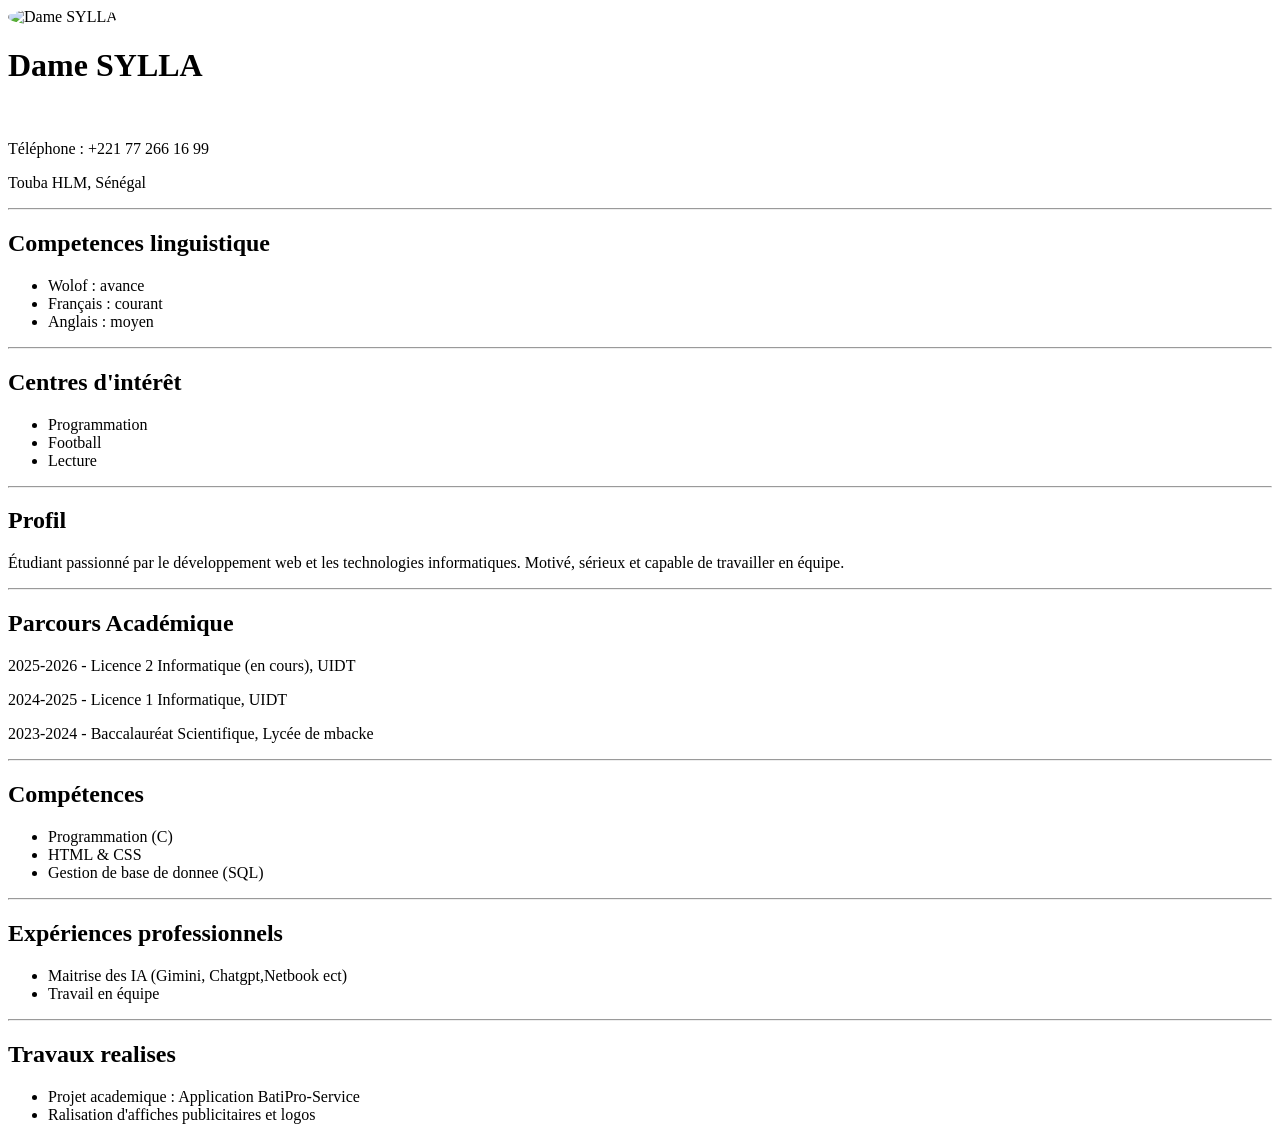
==== index.html @ c87263aa "Update index.html" ====
<!DOCTYPE html>
<html lang="fr">
<head>
    <meta charset="UTF-8">
    <title>CV - Dame SYLLA</title>
    <link rel="stylesheet" href="CV.css">
</head>
<body>
    <div class="sidebare">
        <img src="../image/WhatsApp Image 2026-05-16 at 20.16.46.jpeg" alt="Dame SYLLA" width="150" height="200" style="border-radius: 47%;">
        <h1>Dame SYLLA</h1>
        <p> <a href="mailto : dame.sylla@univ-thies.sn" style="color: white;">Email : dame.sylla@univ-thies.sn </a></p>
        <p>Téléphone : +221 77 266 16 99</p>
        <p>Touba HLM, Sénégal</p>

    <hr>

    <h2>Competences linguistique</h2>

    <ul>
        <li>Wolof : avance</li>
        <li>Français : courant</li>
        <li>Anglais  : moyen</li>
    </ul>

    <hr>

    <h2>Centres d'intérêt</h2>

    <ul>
        <li>Programmation</li>
        <li>Football</li>
        <li>Lecture</li>
    </ul>

    </div>

    <hr>

    <div class="content">
        <h2>Profil</h2>
    <p>
        Étudiant passionné par le développement web et les technologies
        informatiques. Motivé, sérieux et capable de travailler en équipe.
    </p>

    <hr>

    <h2>Parcours Académique</h2>

    <p>2025-2026 - Licence 2 Informatique (en cours), UIDT</p>
    <p>2024-2025 - Licence 1 Informatique, UIDT</p>
    <p>2023-2024 - Baccalauréat Scientifique, Lycée de mbacke</p>

    <hr>

    <h2>Compétences</h2>

    <ul>
        <li>Programmation (C)</li>
        <li>HTML & CSS</li>
        <li>Gestion de base de donnee (SQL)</li>

    </ul>

    <hr>

    <h2>Expériences professionnels</h2>


    <ul>
        <li>Maitrise des IA (Gimini, Chatgpt,Netbook ect)</li>
        <li>Travail en équipe</li>
    </ul>

    <hr>

    <h2>Travaux realises</h2>

    <ul>
        <li>Projet academique : Application BatiPro-Service </li>
        <li>Ralisation d'affiches publicitaires et logos</li>
    </ul>


    </div>
    
</body>
</html>
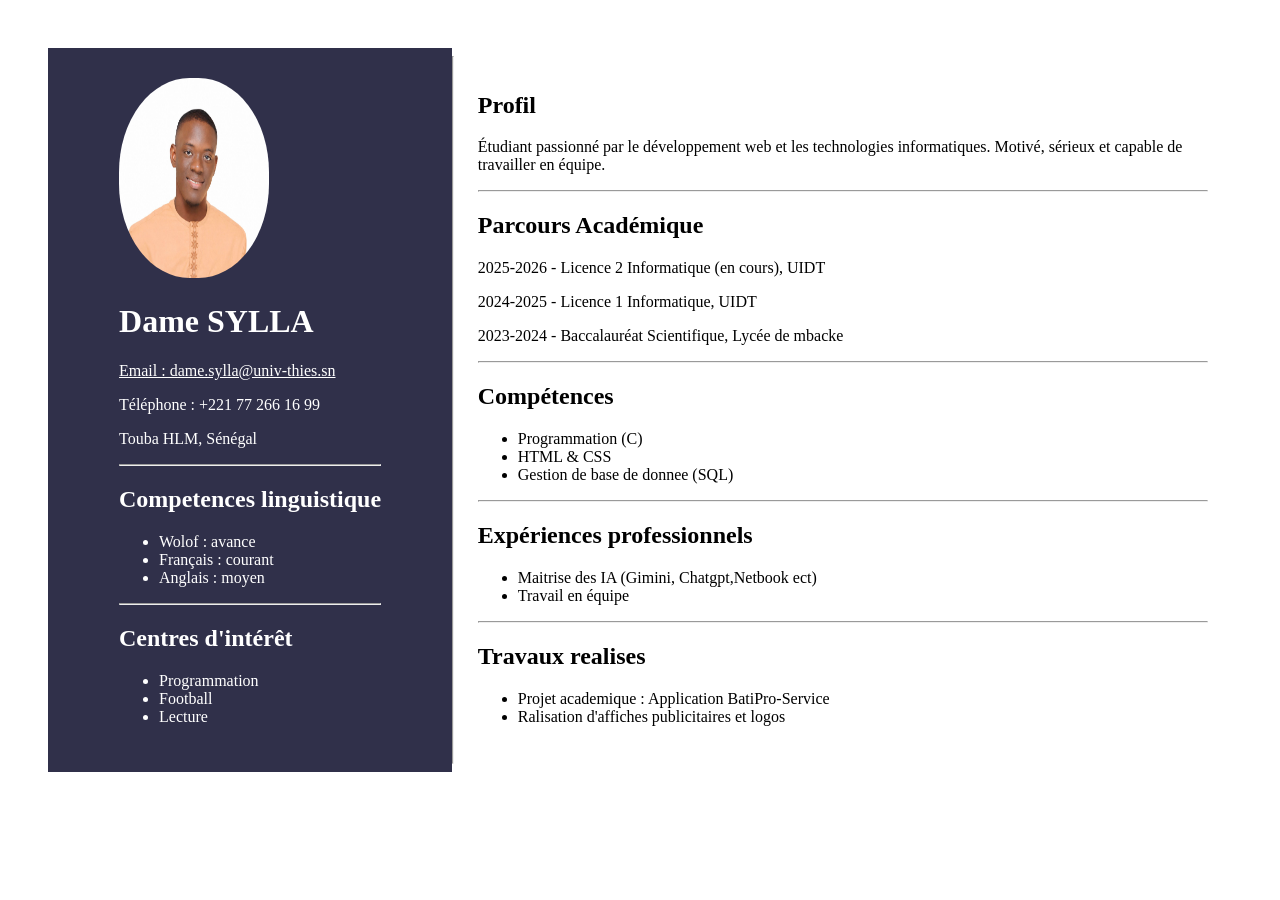
==== commit 0bad5cf7: "Update index.html" ====
--- a/index.html
+++ b/index.html
@@ -7,7 +7,7 @@
 </head>
 <body>
     <div class="sidebare">
-        <img src="../image/WhatsApp Image 2026-05-16 at 20.16.46.jpeg" alt="Dame SYLLA" width="150" height="200" style="border-radius: 47%;">
+        <img src="WhatsApp Image 2026-05-16 at 20.16.46.jpeg" alt="Dame SYLLA" width="150" height="200" style="border-radius: 47%;">
         <h1>Dame SYLLA</h1>
         <p> <a href="mailto : dame.sylla@univ-thies.sn" style="color: white;">Email : dame.sylla@univ-thies.sn </a></p>
         <p>Téléphone : +221 77 266 16 99</p>
--- a/CV.css
+++ b/CV.css
@@ -0,0 +1,18 @@
+.sidebare{ 
+    padding: 30px 6%;
+    color: white;
+    background-color: rgb(48, 48, 74);
+    text-decoration: white;
+}
+.content{
+    flex: 1;
+    padding: 2%;
+
+    background-color: white;
+}
+body{
+    border-radius: 50;
+    padding: 40px;
+    background-color: white;
+    display: flex;
+}
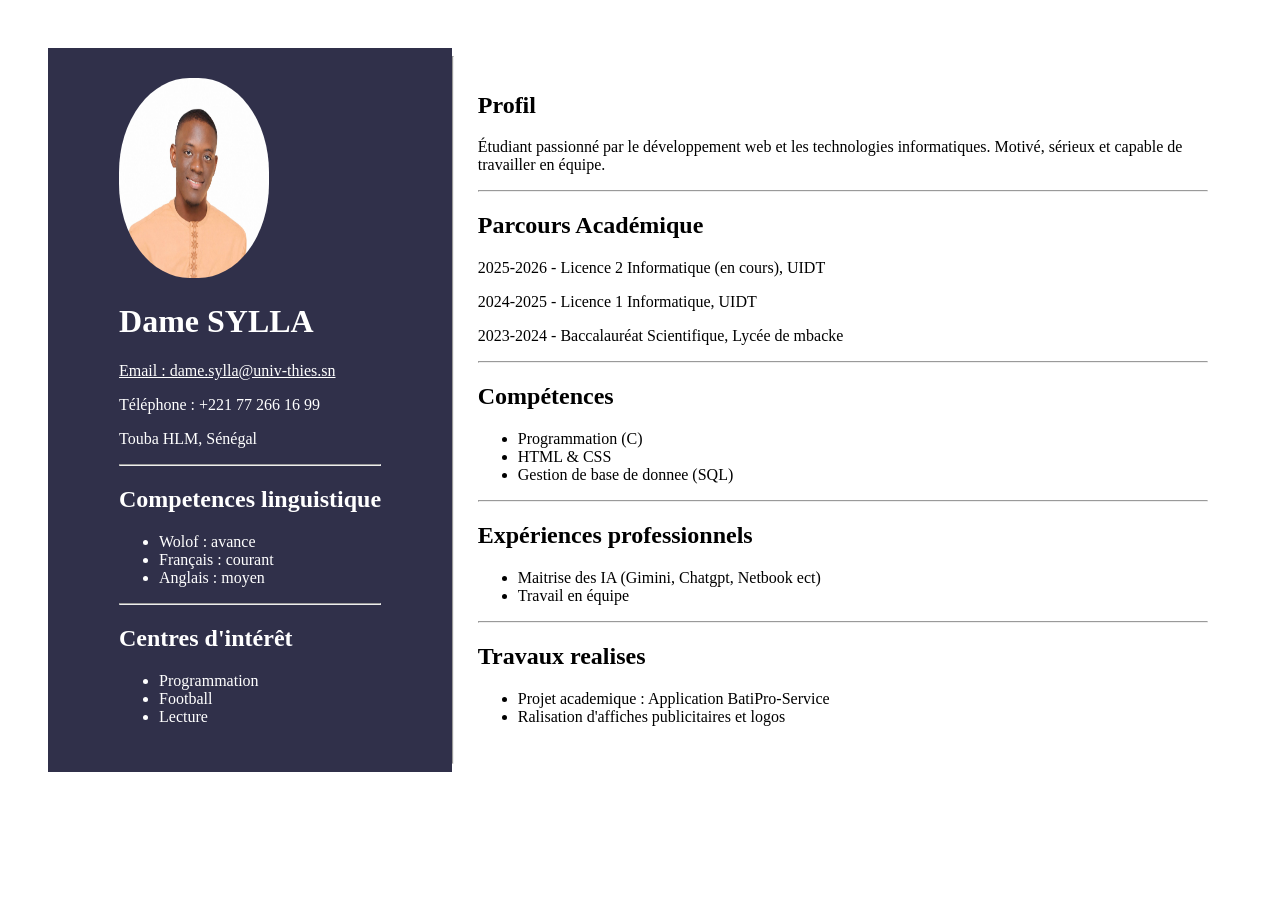
==== commit 7249b0a6: "Update index.html" ====
--- a/index.html
+++ b/index.html
@@ -9,7 +9,7 @@
     <div class="sidebare">
         <img src="WhatsApp Image 2026-05-16 at 20.16.46.jpeg" alt="Dame SYLLA" width="150" height="200" style="border-radius: 47%;">
         <h1>Dame SYLLA</h1>
-        <p> <a href="mailto : dame.sylla@univ-thies.sn" style="color: white;">Email : dame.sylla@univ-thies.sn </a></p>
+        <p> <a href="mailto:dame.sylla@univ-thies.sn" target="_blank" style="color: white;">Email : dame.sylla@univ-thies.sn </a></p>
         <p>Téléphone : +221 77 266 16 99</p>
         <p>Touba HLM, Sénégal</p>
 
@@ -69,7 +69,7 @@
 
 
     <ul>
-        <li>Maitrise des IA (Gimini, Chatgpt,Netbook ect)</li>
+        <li>Maitrise des IA (Gimini, Chatgpt, Netbook ect)</li>
         <li>Travail en équipe</li>
     </ul>
 
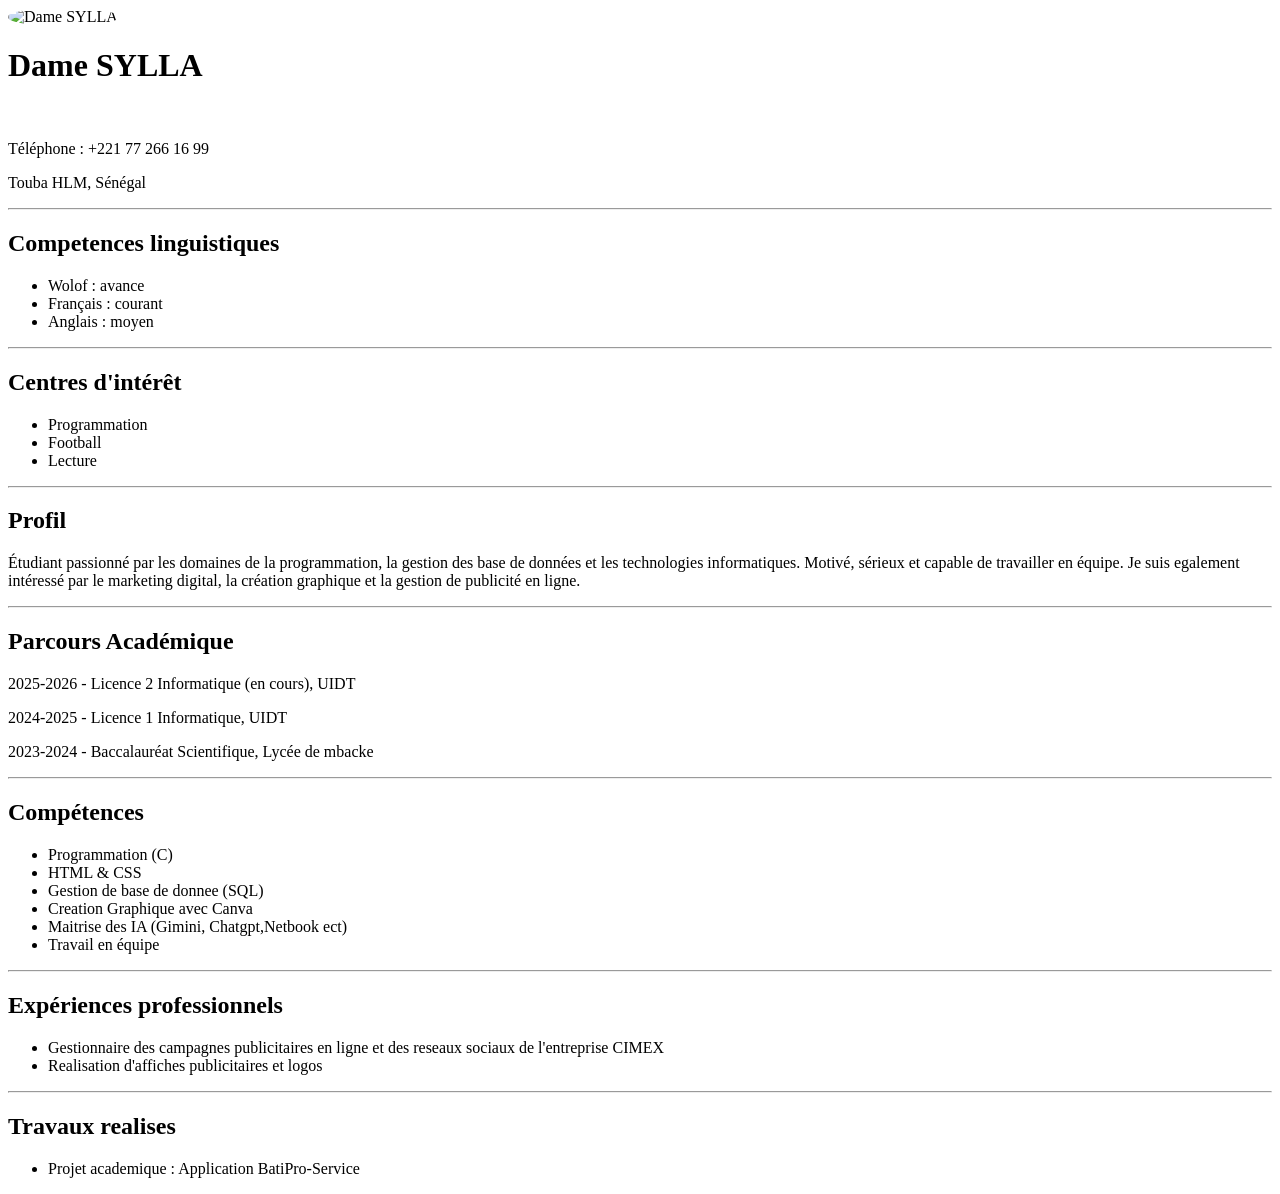
==== commit b7db6b14: "Update index.html" ====
--- a/index.html
+++ b/index.html
@@ -3,11 +3,11 @@
 <head>
     <meta charset="UTF-8">
     <title>CV - Dame SYLLA</title>
-    <link rel="stylesheet" href="CV.css">
+    <link rel="stylesheet" href="../css/CV.css">
 </head>
 <body>
     <div class="sidebare">
-        <img src="WhatsApp Image 2026-05-16 at 20.16.46.jpeg" alt="Dame SYLLA" width="150" height="200" style="border-radius: 47%;">
+        <img src="../image/WhatsApp Image 2026-05-16 at 20.16.46.jpeg" alt="Dame SYLLA" width="150" height="200" style="border-radius: 47%;">
         <h1>Dame SYLLA</h1>
         <p> <a href="mailto:dame.sylla@univ-thies.sn" target="_blank" style="color: white;">Email : dame.sylla@univ-thies.sn </a></p>
         <p>Téléphone : +221 77 266 16 99</p>
@@ -15,7 +15,7 @@
 
     <hr>
 
-    <h2>Competences linguistique</h2>
+    <h2>Competences linguistiques</h2>
 
     <ul>
         <li>Wolof : avance</li>
@@ -40,8 +40,8 @@
     <div class="content">
         <h2>Profil</h2>
     <p>
-        Étudiant passionné par le développement web et les technologies
-        informatiques. Motivé, sérieux et capable de travailler en équipe.
+        Étudiant passionné par les domaines de la programmation, la gestion des base de données et les technologies
+        informatiques. Motivé, sérieux et capable de travailler en équipe. Je suis egalement intéressé par le marketing digital, la création graphique et la gestion de publicité en ligne.
     </p>
 
     <hr>
@@ -60,6 +60,10 @@
         <li>Programmation (C)</li>
         <li>HTML & CSS</li>
         <li>Gestion de base de donnee (SQL)</li>
+        <li>Creation Graphique avec Canva</li>
+        <li>Maitrise des IA (Gimini, Chatgpt,Netbook ect)</li>
+        <li>Travail en équipe</li>
+
 
     </ul>
 
@@ -69,8 +73,10 @@
 
 
     <ul>
-        <li>Maitrise des IA (Gimini, Chatgpt, Netbook ect)</li>
-        <li>Travail en équipe</li>
+        <li>Gestionnaire des campagnes publicitaires en ligne et des reseaux sociaux de l'entreprise CIMEX</li>
+        <li>Realisation d'affiches publicitaires et logos</li>
+        
+
     </ul>
 
     <hr>
@@ -78,11 +84,10 @@
     <h2>Travaux realises</h2>
 
     <ul>
-        <li>Projet academique : Application BatiPro-Service </li>
-        <li>Ralisation d'affiches publicitaires et logos</li>
+        <li title="Application pour la gestion de la coordination administrative des 
+        activités de la vie d'une organisation et suivi-évaluation des 
+        indicateurs de performance">Projet academique : Application BatiPro-Service </li>
     </ul>
-
-
     </div>
     
 </body>
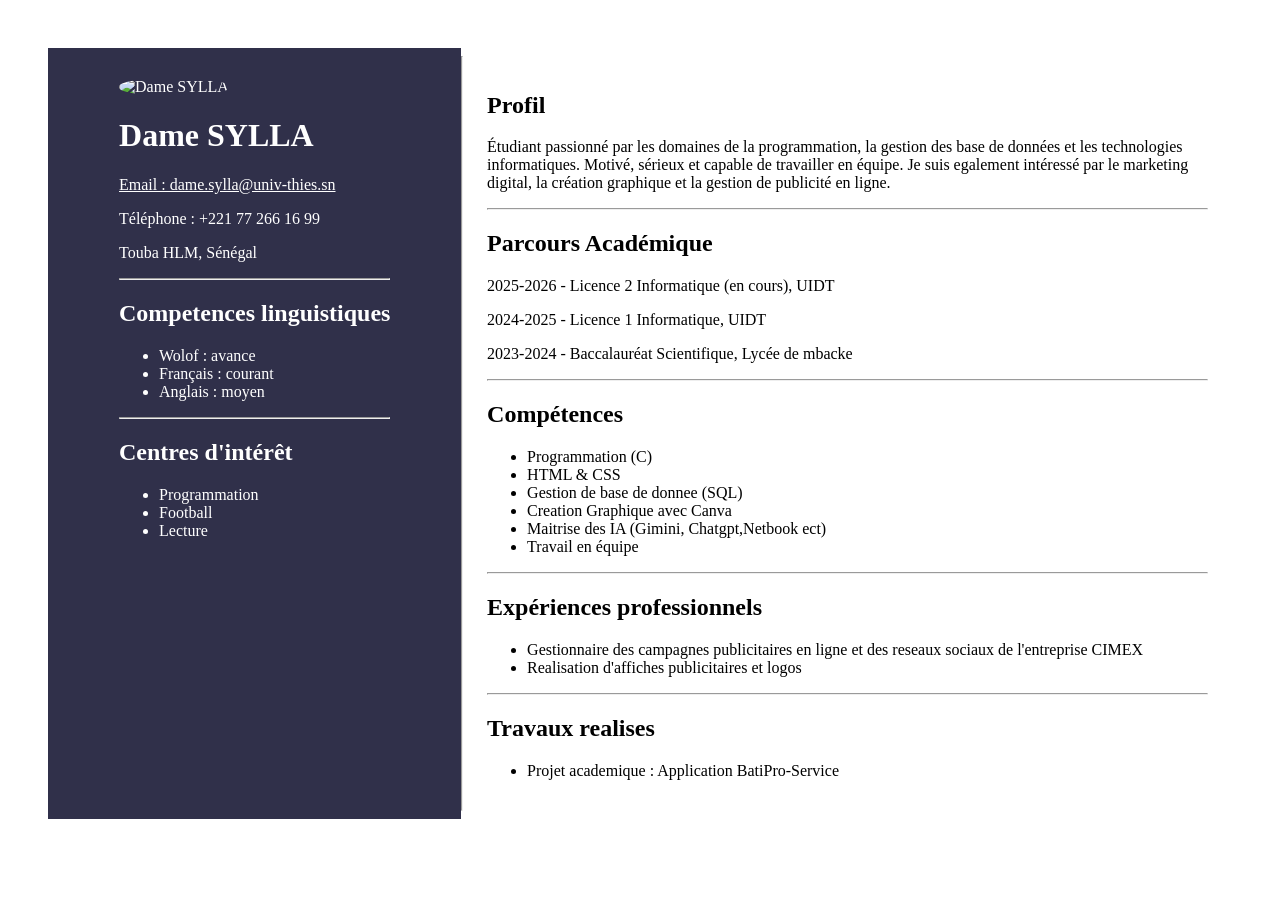
==== commit 6aa27bad: "Update index.html" ====
--- a/index.html
+++ b/index.html
@@ -3,7 +3,7 @@
 <head>
     <meta charset="UTF-8">
     <title>CV - Dame SYLLA</title>
-    <link rel="stylesheet" href="../css/CV.css">
+    <link rel="stylesheet" href="CV.css">
 </head>
 <body>
     <div class="sidebare">
--- a/CV.css
+++ b/CV.css
@@ -0,0 +1,18 @@
+.sidebare{ 
+    padding: 30px 6%;
+    color: white;
+    background-color: rgb(48, 48, 74);
+    text-decoration: white;
+}
+.content{
+    flex: 1;
+    padding: 2%;
+
+    background-color: white;
+}
+body{
+    border-radius: 50;
+    padding: 40px;
+    background-color: white;
+    display: flex;
+}
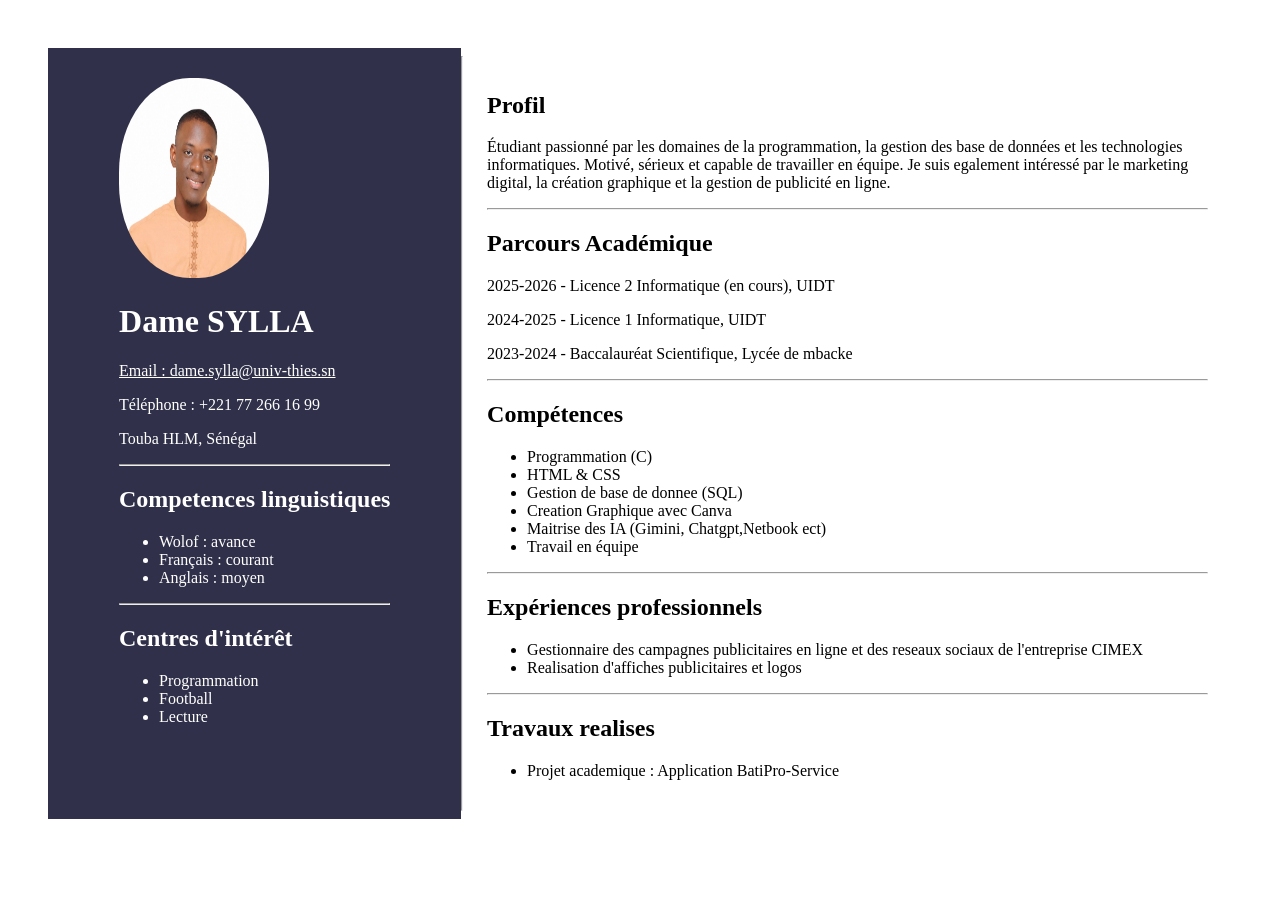
==== commit a69a2ae5: "Update index.html" ====
--- a/index.html
+++ b/index.html
@@ -7,7 +7,7 @@
 </head>
 <body>
     <div class="sidebare">
-        <img src="../image/WhatsApp Image 2026-05-16 at 20.16.46.jpeg" alt="Dame SYLLA" width="150" height="200" style="border-radius: 47%;">
+        <img src="WhatsApp Image 2026-05-16 at 20.16.46.jpeg" alt="Dame SYLLA" width="150" height="200" style="border-radius: 47%;">
         <h1>Dame SYLLA</h1>
         <p> <a href="mailto:dame.sylla@univ-thies.sn" target="_blank" style="color: white;">Email : dame.sylla@univ-thies.sn </a></p>
         <p>Téléphone : +221 77 266 16 99</p>
